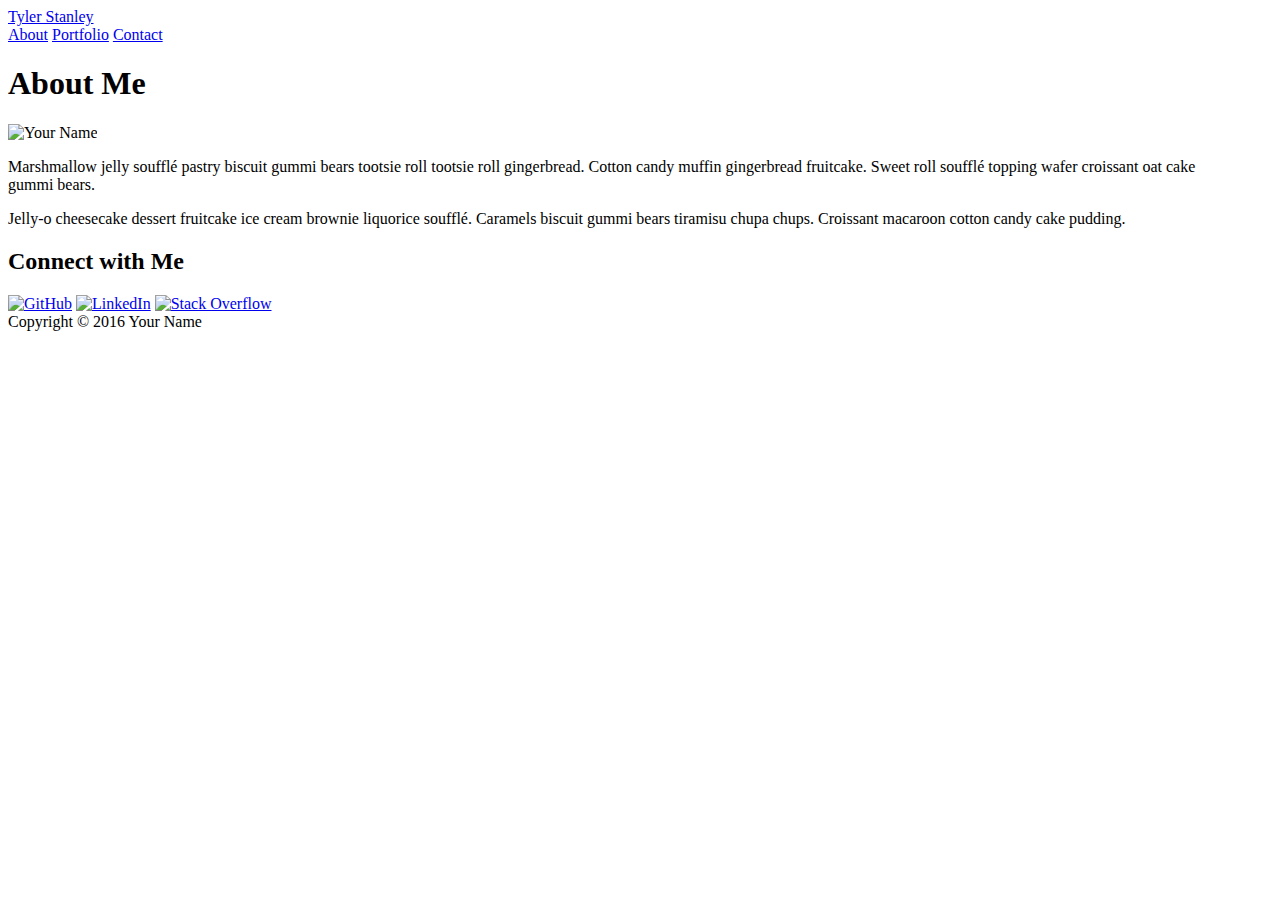
==== index.html @ 95210d87 "3.0" ====
<!doctype html>
<html lang="en-us">

<head>
  <meta charset="UTF-8">
  <title>About | Tyler Stanley</title>
  <link rel="stylesheet" type="text/css" href="assets/css/reset.css">
  <link rel="stylesheet" type="text/css" href="assets/css/style.css">
</head>

<body>

  <header id="masthead">
    <div class="container">
      <a href="index.html" id="logo">Tyler Stanley</a>
      <nav>
        <a href="index.html">About</a>
        <a href="portfolio.html">Portfolio</a>
        <a href="contact.html">Contact</a>
      </nav>
    </div>
  </header>

  <div id="main-container" class="container">
    <section class="main-section">
      <h1>About Me</h1>

      <img src="assets/images/cat.jpg" class="auth-image" alt="Your Name">

      <p>Marshmallow jelly souffl&eacute; 
        pastry biscuit gummi bears tootsie 
        roll tootsie roll gingerbread. 
        Cotton candy muffin gingerbread fruitcake. 
        Sweet roll souffl&eacute; topping wafer 
        croissant oat cake gummi&nbsp;bears.</p>

      <p>Jelly-o cheesecake dessert fruitcake 
        ice cream brownie liquorice souffl&eacute;. 
        Caramels biscuit gummi bears tiramisu chupa chups. 
        Croissant macaroon cotton candy cake pudding.</p>

    </section>

    <section class="sidebar">
      <div id="connect">
        <h2>Connect with Me</h2>

        <a href="#"><img src="assets/images/github-128.png" class="social" alt="GitHub" /></a>
        <a href="#"><img src="assets/images/linkedin-128.png" class="social" alt="LinkedIn" /></a>
        <a href="#"><img src="assets/images/stackoverflow-128.png" class="social" alt="Stack Overflow" /></a>
      </div>
    </section>
  </div>

  <footer>
    <div class="container">
      Copyright &copy; 2016 Your Name
    </div>
  </footer>
</body>

</html>
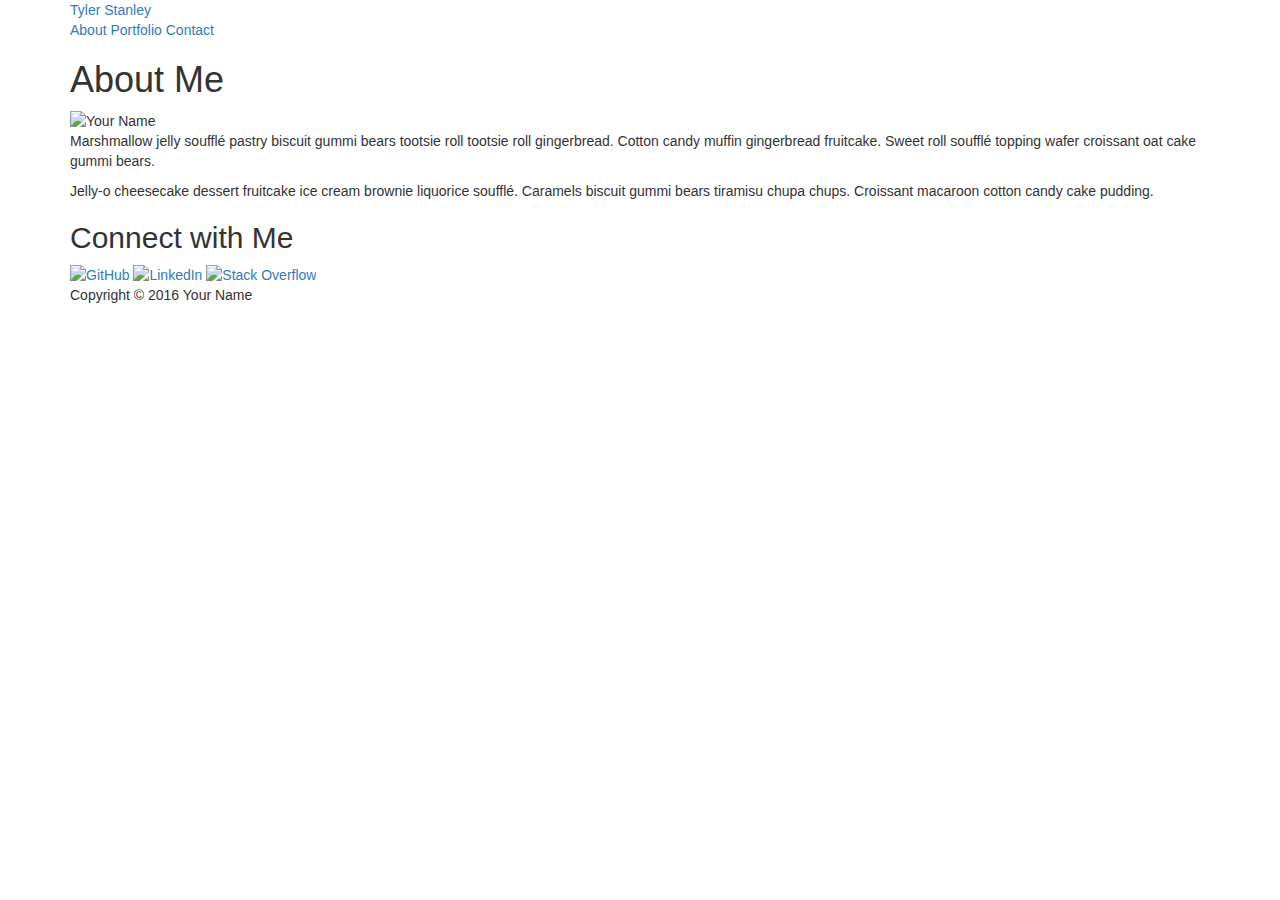
==== commit cb7e6967: "3.2" ====
--- a/index.html
+++ b/index.html
@@ -6,6 +6,11 @@
   <title>About | Tyler Stanley</title>
   <link rel="stylesheet" type="text/css" href="assets/css/reset.css">
   <link rel="stylesheet" type="text/css" href="assets/css/style.css">
+  <!-- Latest compiled and minified CSS -->
+  <link rel="stylesheet"
+  href="https://maxcdn.bootstrapcdn.com/bootstrap/3.3.7/css/bootstrap.min.css"
+  integrity="sha384-BVYiiSIFeK1dGmJRAkycuHAHRg32OmUcww7on3RYdg4Va+PmSTsz/K68vbdEjh4u"
+  crossorigin="anonymous">
 </head>
 
 <body>
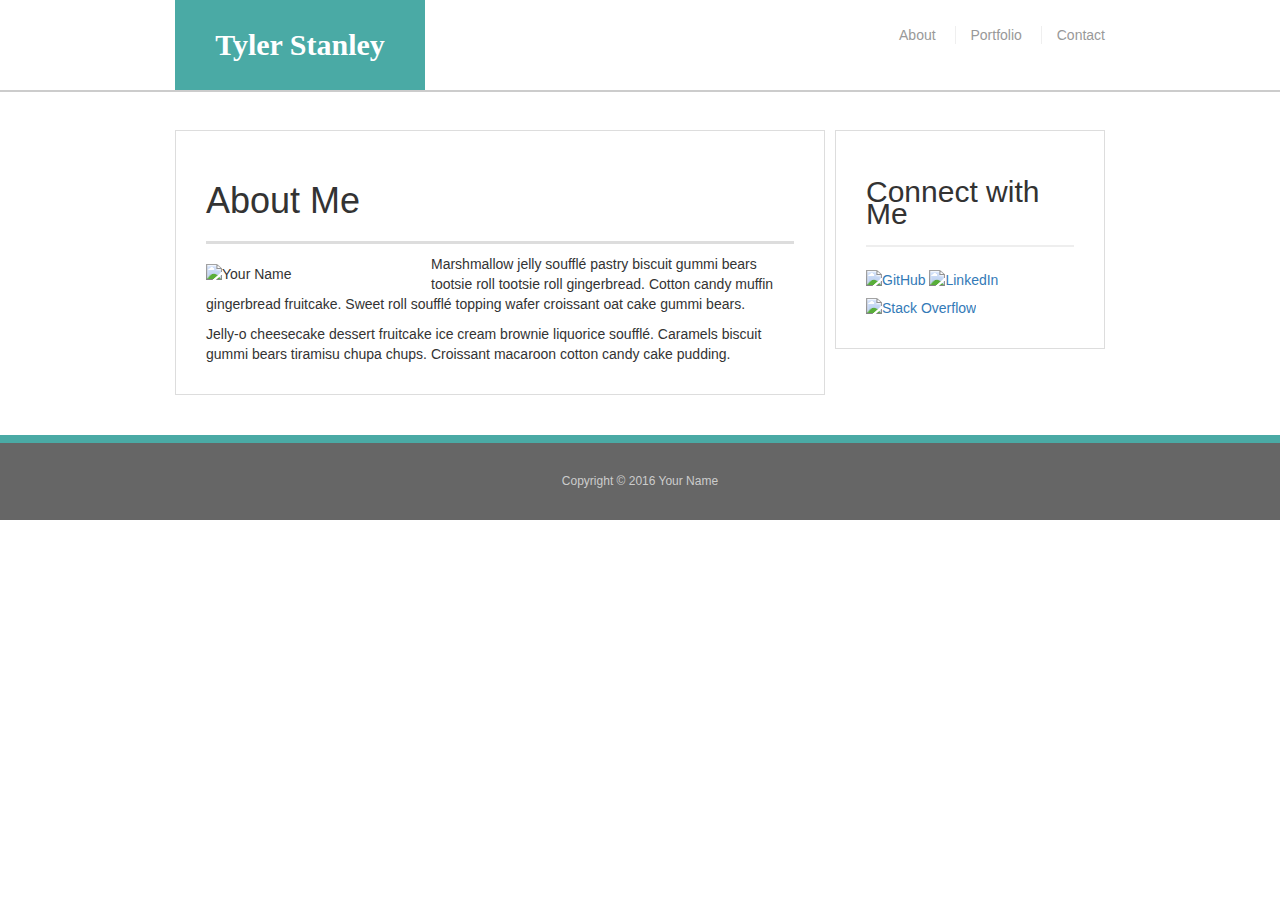
==== commit f775ec8b: "5.0" ====
--- a/index.html
+++ b/index.html
@@ -4,8 +4,8 @@
 <head>
   <meta charset="UTF-8">
   <title>About | Tyler Stanley</title>
-  <link rel="stylesheet" type="text/css" href="assets/css/reset.css">
-  <link rel="stylesheet" type="text/css" href="assets/css/style.css">
+  <link rel="stylesheet" type="text/css" href="Assets/css/reset.css">
+  <link rel="stylesheet" type="text/css" href="Assets/css/style.css">
   <!-- Latest compiled and minified CSS -->
   <link rel="stylesheet"
   href="https://maxcdn.bootstrapcdn.com/bootstrap/3.3.7/css/bootstrap.min.css"
--- a/Assets/css/style.css
+++ b/Assets/css/style.css
@@ -0,0 +1,331 @@
+body {
+  font-family: Arial, "Helvetica Neue", Helvetica, sans-serif;
+  font-size: 18px;
+  line-height: 34px;
+  color: #777;
+  background: url("../images/concrete_seamless.png");
+}
+
+* {
+  box-sizing: border-box;
+}
+
+/* general */
+
+.container {
+  width: 100%;
+  max-width: 960px;
+  margin: 0 auto;
+  clear: both;
+}
+
+h1,
+h2,
+h3,
+p {
+  margin-bottom: 20px;
+}
+
+p:last-child {
+  margin-bottom: 0;
+}
+
+h1,
+h2,
+h3 {
+  font-family: Georgia, Times, "Times New Roman", serif;
+  font-weight: 700;
+  color: #4aaaa5;
+}
+
+h1 {
+  padding-bottom: 20px;
+  font-size: 30px;
+  line-height: 49px;
+  border-bottom: 3px solid #ddd;
+}
+
+h2,
+h3 {
+  font-size: 22px;
+}
+
+/* header */
+
+#masthead {
+  position: fixed;
+  z-index: 99;
+  width: 100%;
+  margin: 0 0 30px;
+  overflow: auto;
+  color: #fff;
+  background: #fff;
+  border-bottom: 2px solid #ccc;
+}
+
+#logo {
+  float: left;
+  width: 250px;
+  height: 90px;
+  font-family: Georgia, Times, "Times New Roman", serif;
+  font-size: 30px;
+  font-weight: 700;
+  line-height: 90px;
+  color: #fff;
+  text-align: center;
+  text-decoration: none;
+  background: #4aaaa5;
+}
+
+nav {
+  float: right;
+  margin-top: 25px;
+}
+
+nav a {
+  display: inline-block;
+  padding-left: 15px;
+  margin-left: 15px;
+  line-height: 18px;
+  color: #999;
+  text-decoration: none;
+  border-left: 1px solid #efefef;
+}
+
+nav a:first-child {
+  border-left: 0 none;
+}
+
+/* footer */
+
+footer {
+  padding: 30px 0;
+  clear: both;
+  font-size: 12px;
+  color: #fff;
+  color: #ccc;
+  text-align: center;
+  background: #666;
+  border-top: 8px solid #4aaaa5;
+}
+
+/* sidebar */
+
+.sidebar {
+  float: right;
+  width: 100%;
+  max-width: 270px;
+  padding: 30px;
+  margin-bottom: 20px;
+  background: #fff;
+  border: 1px solid #ddd;
+}
+
+h3,
+.sidebar h2 {
+  padding-bottom: 20px;
+  margin-bottom: 15px;
+  line-height: 22px;
+  border-bottom: 2px solid #eee;
+}
+
+.social {
+  width: 62px;
+  height: 62px;
+  margin-top: 8px;
+  margin-right: 5px;
+}
+
+.social:last-child {
+  margin-right: 0;
+}
+
+/* main */
+
+#main-container {
+  padding-top: 130px;
+}
+
+.main-section {
+  float: left;
+  width: 100%;
+  max-width: 650px;
+  padding: 30px;
+  margin: 0 0 40px;
+  background: #fff;
+  border: 1px solid #ddd;
+}
+
+/* portfolio page */
+
+.work {
+  position: relative;
+  float: left;
+  width: 274px;
+  margin: 20px 0 25px;
+  overflow: auto;
+}
+
+.work:nth-child(even) {
+  margin-right: 40px;
+}
+
+.work img {
+  width: 100%;
+  border: 0 none;
+  opacity: 0.8;
+}
+
+.work h3 {
+  position: absolute;
+  bottom: 20px;
+  width: 100%;
+  padding: 15px;
+  margin-bottom: 0;
+  font-weight: 300;
+  line-height: 30px;
+  color: #fff;
+  text-align: center;
+  background: #4aaaa5;
+  border-bottom: 0;
+}
+
+.auth-image {
+  float: left;
+  width: 200px;
+  height: auto;
+  margin-top: 10px;
+  margin-right: 25px;
+}
+
+/* contact page */
+
+#contact-form ul {
+  margin-bottom: 20px;
+}
+
+#contact-form li {
+  margin-bottom: 10px;
+}
+
+label,
+input[type=text],
+input[type=email],
+textarea {
+  display: block;
+  width: 100%;
+}
+
+input[type=text],
+input[type=email],
+textarea {
+  height: 35px;
+  padding: 0 10px;
+  font-size: 14px;
+  border: 1px solid #ddd;
+}
+
+textarea {
+  height: 200px;
+}
+
+input[type=submit] {
+  padding: 10px 30px;
+  font-size: 18px;
+  color: #fff;
+  cursor: pointer;
+  background: #4aaaa5;
+  border: 0 none;
+} 
+
+@media only screen and (max-width: 980px) {
+  .container {
+    padding:0 20px;
+    max-width: 768px;
+  }
+
+  #main-container {
+    padding-top: 130px;
+  }
+
+  .main-section {
+    max-width: 420px;
+  }
+
+  .work {
+    width: 100%;
+  }
+
+  .auth-image {
+    width: 100%;
+    margin-bottom: 20px;
+  }
+}
+
+
+@media only screen and (max-width: 768px) {
+  .main-section, .sidebar {
+    max-width: 100%;
+  }
+
+  #main.container {
+    overflow: auto;
+  }
+
+  .sidebar {
+    margin-bottom: 40px;
+  }
+
+  .work {
+    width: 47%;
+    margin-bottom: 10px;
+  }
+
+  .work:nth-child(even) {
+    margin-right: 0;
+  }
+
+  .work:nth-child(odd) {
+    float: right;
+  }
+
+  .auth-image {
+    width: 50%;
+  }
+}
+
+@media screen and (max-width:640px) {
+  #masthead {
+    position: static;
+    margin-bottom: 20px;
+  }
+
+  header.container {
+    padding: 0;
+  }
+
+  #main.container {
+    padding-top: 0;
+  }
+
+  #logo, .work, .auth-image  {
+    width: 100%;
+  }
+  
+  nav { 
+    text-align: center;
+    width: 100%;
+    margin: 15px 0;
+  }
+  
+  nav a {
+    width: 30%;
+    padding-left: 0;
+    margin-left: 0;
+  }
+ 
+}
+
+
+
+
